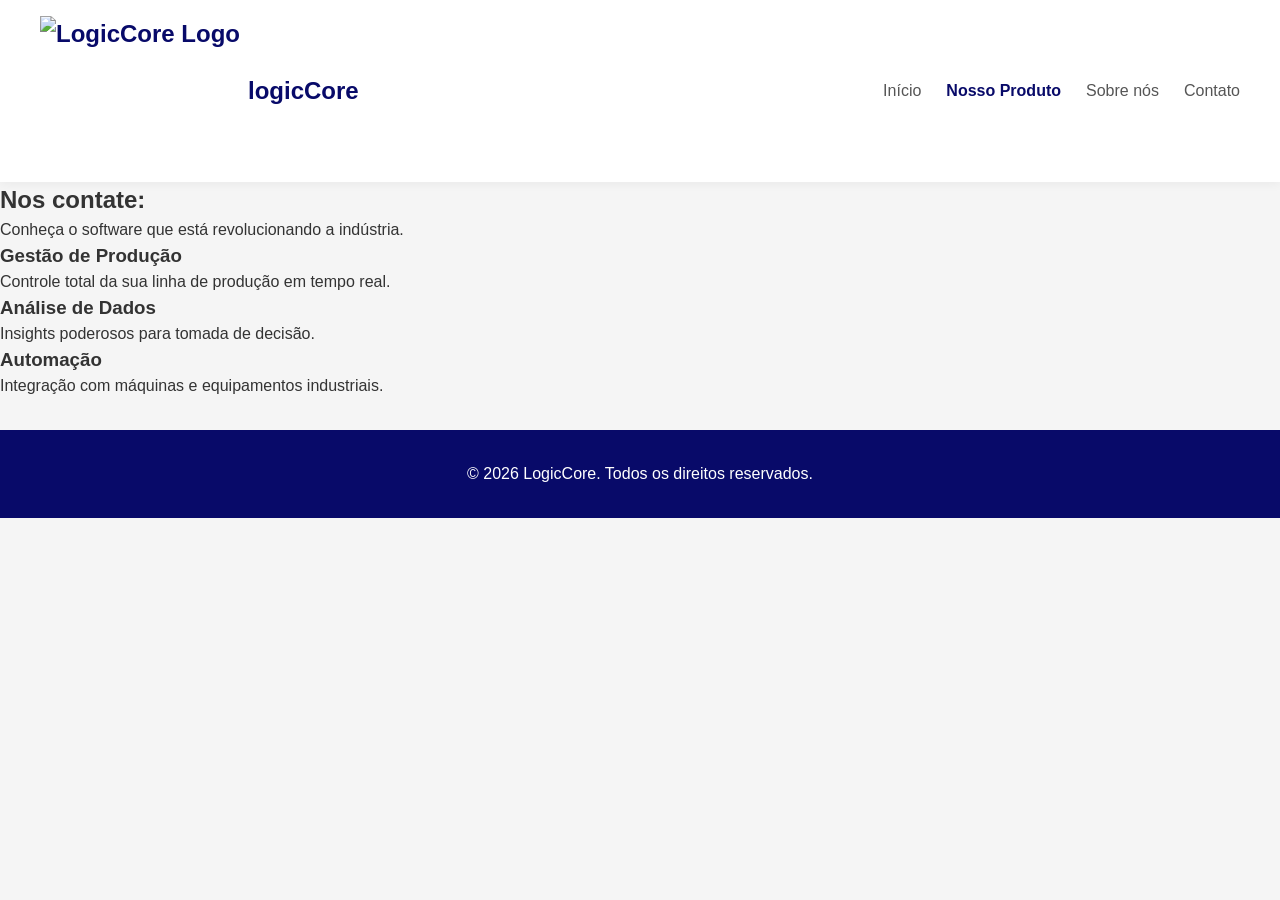
==== contato.html @ a95c3485 "adicionando o html de cada pagina da navbar" ====
<!DOCTYPE html>
<html lang="pt-BR">
<head>
    <meta charset="UTF-8">
    <meta name="viewport" content="width=device-width, initial-scale=1.0">
    <title>LogicCore - Nosso Produto</title>
    <link rel="stylesheet" href="style.css">
</head>
<body>

    <nav>
        <div class="nav-container">
            <a href="index.html" class="logo">
                <img src="imagens_site/logo.png" alt="LogicCore Logo">
                logicCore
            </a>
            <ul class="nav-menu">
                <li><a href="index.html">Início</a></li>
                <li><a href="produto.html" class="active">Nosso Produto</a></li>
                <li class="dropdown">
                    <a href="#">Sobre nós</a>
                    <ul class="dropdown-menu">
                        <li><a href="historia.html">Nossa História</a></li>
                        <li><a href="depoimentos.html">Depoimentos</a></li>
                    </ul>
                </li>
                <li><a href="contato.html">Contato</a></li>
            </ul>
        </div>
    </nav>

    <section class="product-page">
        <div class="container">
            <h1>Nos contate:</h1>
            <p>Conheça o software que está revolucionando a indústria.</p>
            
            <div class="product-features">
                <div class="feature">
                    <h3>Gestão de Produção</h3>
                    <p>Controle total da sua linha de produção em tempo real.</p>
                </div>
                <div class="feature">
                    <h3>Análise de Dados</h3>
                    <p>Insights poderosos para tomada de decisão.</p>
                </div>
                <div class="feature">
                    <h3>Automação</h3>
                    <p>Integração com máquinas e equipamentos industriais.</p>
                </div>
            </div>
        </div>
    </section>

    <footer>
        <p>&copy; 2026 LogicCore. Todos os direitos reservados.</p>
    </footer>

</body>
</html>
---- style.css ----
:root {
    --primary-color: #080a69;
    --secondary-color: #ffffff;
    --text-color: #333;
    --text-light: #555;
    --hover-color: #0f2a44;
}

* {
    margin: 0;
    padding: 0;
    box-sizing: border-box;
}

body {
    font-family: -apple-system, BlinkMacSystemFont, "Segoe UI", Roboto, "Helvetica Neue", Arial, sans-serif;
    line-height: 1.5;
    color: var(--text-color);
    background-color: #f5f5f5;
}


nav {
    background-color: var(--secondary-color);
    padding: 1rem 2rem;
    box-shadow: 0 2px 10px rgba(0, 0, 0, 0.05);
    position: sticky;
    top: 0;
    z-index: 1000;
}

.nav-container {
    max-width: 1200px;
    margin: 0 auto;
    display: flex;
    justify-content: space-between;
    align-items: center;
    flex-wrap: wrap;
}


.logo {
    display: flex;
    align-items: center;
    gap: 0.5rem;
    font-size: 1.5rem;
    font-weight: bold;
    color: var(--primary-color);
    text-decoration: none;
}

.logo img {
    height: 150px;
    width: auto;
}

/* Botão menu mobile */
.menu-toggle {
    display: none;
    background: none;
    border: 1px solid #ddd;
    border-radius: 5px;
    font-size: 1.5rem;
    cursor: pointer;
    color: var(--primary-color);
    padding: 0.3rem 0.8rem;
}

.menu-toggle:hover {
    background-color: #f0f0f0;
}


.nav-menu {
    list-style: none;
    margin: 0;
    padding: 0;
    display: flex;
    position: relative;
}

.nav-menu li {
    position: relative;
    margin-left: 25px;
}

.nav-menu li a {
    color: var(--text-light);
    text-decoration: none;
    font-size: 1em;
    font-weight: 500;
    transition: color 0.3s ease;
}

.nav-menu li a:hover {
    color: var(--primary-color);
    text-decoration: underline;
}

.nav-menu li a.active {
    color: var(--primary-color);
    font-weight: 600;
}


.nav-menu li .dropdown-menu {
    display: none;
    position: absolute;
    top: 100%;
    left: 0;
    background-color: var(--secondary-color);
    list-style: none;
    padding: 0;
    margin: 0;
    min-width: 180px;
    border-radius: 8px;
    box-shadow: 0 5px 15px rgba(0, 0, 0, 0.15);
    opacity: 0;
    visibility: hidden;
    transform: translateY(10px);
    transition: all 0.3s ease;
    z-index: 100;
}

.nav-menu li:hover .dropdown-menu {
    display: block;
    opacity: 1;
    visibility: visible;
    transform: translateY(0);
}

.nav-menu li .dropdown-menu li {
    margin-left: 0;
}

.nav-menu li .dropdown-menu li a {
    display: block;
    padding: 10px 20px;
    color: var(--text-light);
    white-space: nowrap;
}

.nav-menu li .dropdown-menu li a:hover {
    background-color: #f0f0f0;
    color: var(--primary-color);
    text-decoration: none;
}


header {
    background: linear-gradient(135deg, var(--primary-color) 0%, #0f2a44 100%);
    color: white;
    text-align: center;
    padding: 4rem 2rem;
}

header h1 {
    font-size: 2.5rem;
    margin-bottom: 1rem;
}

header p {
    font-size: 1.2rem;
    opacity: 0.9;
}

.services {
    max-width: 1200px;
    margin: 2rem auto;
    padding: 2rem;
    background-color: white;
    border-radius: 12px;
    box-shadow: 0 2px 10px rgba(0, 0, 0, 0.05);
}

.services h2 {
    color: var(--primary-color);
    margin-bottom: 1.5rem;
    font-size: 1.8rem;
}

.services ul {
    list-style: none;
}

.services li {
    padding: 0.8rem 0;
    border-bottom: 1px solid #eee;
    color: var(--text-light);
}

.services li:last-child {
    border-bottom: none;
}

.services li::before {
    content: "✓";
    color: var(--primary-color);
    margin-right: 0.8rem;
    font-weight: bold;
}


footer {
    background-color: var(--primary-color);
    color: white;
    text-align: center;
    padding: 2rem;
    margin-top: 2rem;
}


@media (max-width: 768px) {
    .menu-toggle {
        display: block;
    }

    .nav-menu {
        display: none;
        flex-direction: column;
        width: 100%;
        margin-top: 1rem;
    }

    .nav-menu.active {
        display: flex;
    }

    .nav-menu li {
        margin-left: 0;
        margin-top: 0.5rem;
    }

    .nav-menu li a {
        display: block;
        padding: 0.8rem 0;
    }


    .nav-menu li .dropdown-menu {
        position: static;
        box-shadow: none;
        padding-left: 1rem;
        background-color: transparent;
        transform: none;
        opacity: 1;
        visibility: hidden;
        display: none;
    }

    .nav-menu li.active .dropdown-menu {
        visibility: visible;
        display: block;
    }

    .nav-menu li .dropdown-menu li a {
        padding: 0.5rem 0 0.5rem 1rem;
    }

    header h1 {
        font-size: 1.8rem;
    }

    header p {
        font-size: 1rem;
    }

    .services {
        margin: 1rem;
        padding: 1.5rem;
    }
}
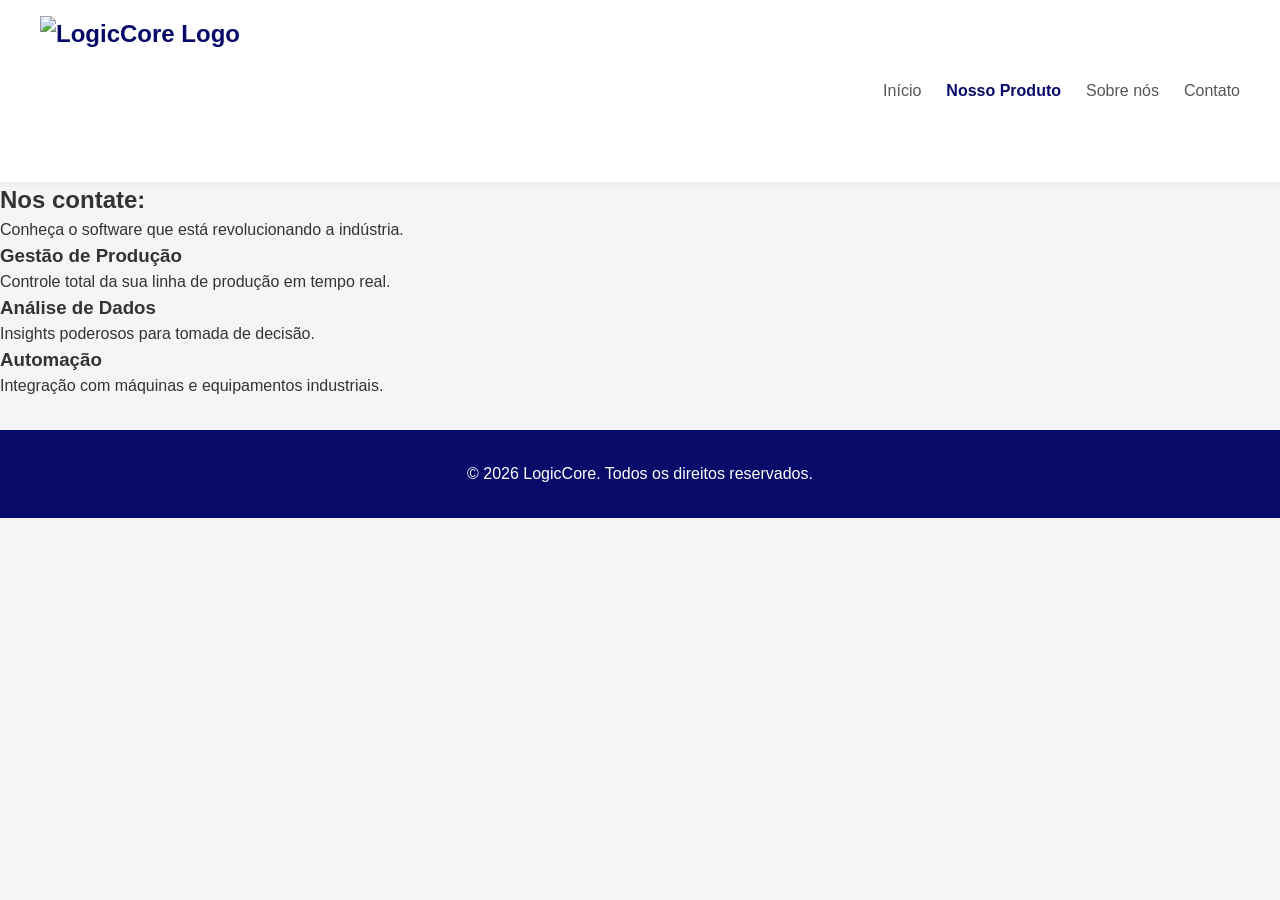
==== commit 16257019: "adicionando o html de cada pagina da navbar" ====
--- a/contato.html
+++ b/contato.html
@@ -12,7 +12,6 @@
         <div class="nav-container">
             <a href="index.html" class="logo">
                 <img src="imagens_site/logo.png" alt="LogicCore Logo">
-                logicCore
             </a>
             <ul class="nav-menu">
                 <li><a href="index.html">Início</a></li>
